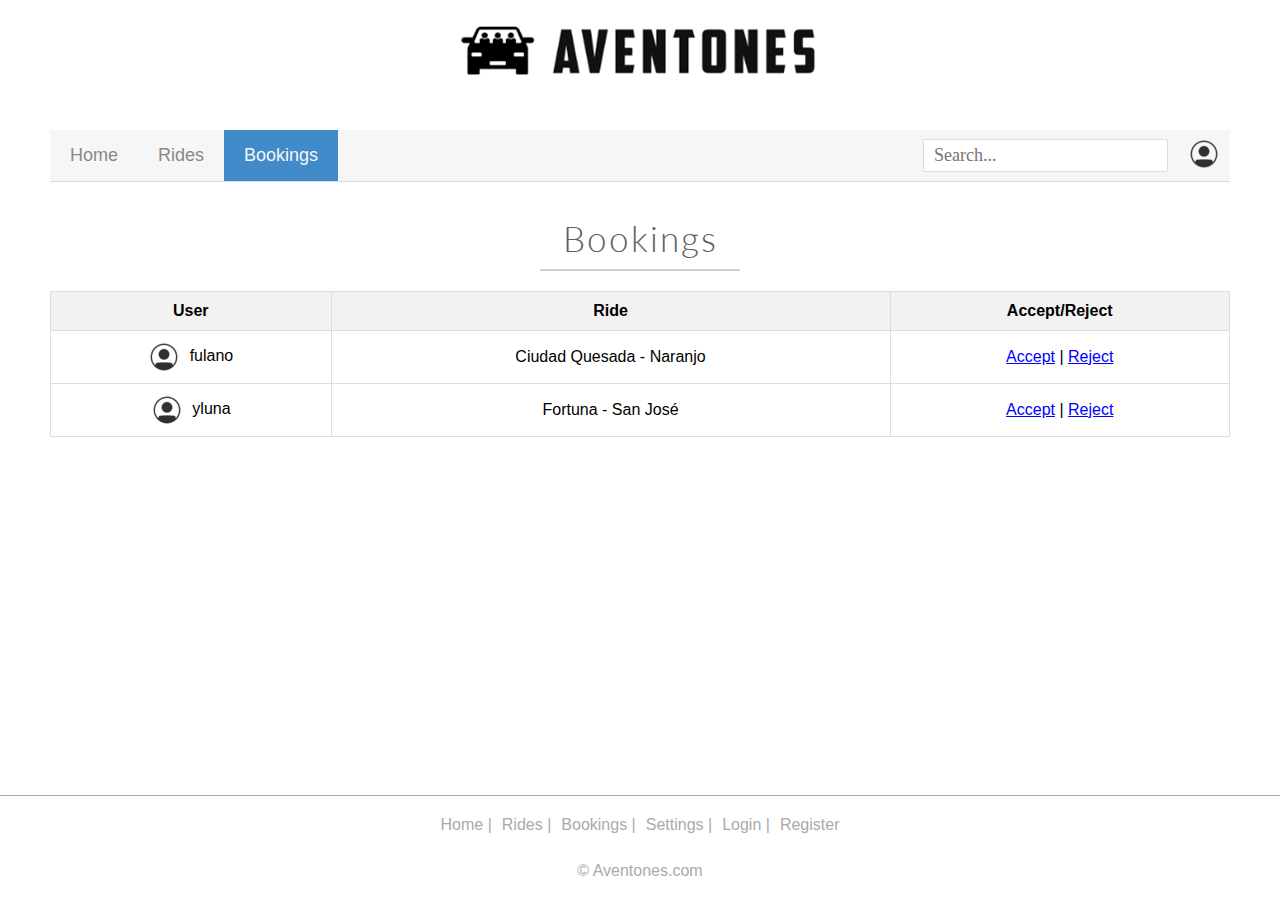
==== TicoRides/Booking/booking.html @ 1f6909ce "Adding the TicoRides project to a new repository" ====
<!DOCTYPE html>
<html lang="en">
  <head>
    <meta charset="UTF-8" />
    <meta name="viewport" content="width=device-width, initial-scale=1.0" />
    <title>Aventones - Booking</title>
    <link rel="stylesheet" href="../styles.css" />
    <link
      href="https://fonts.googleapis.com/css2?family=Lato:ital,wght@0,400;0,700;1,400&display=swap"
      rel="stylesheet" />
  </head>
  <body>
    <!-- Logo section -->
    <div class="logo-container">
      <img src="../Resources/Images/logoAventones.png" alt="Aventones Logo" />
    </div>

    <!-- Navigation bar -->
    <header>
      <nav class="main-nav">
        <ul>
          <li><a href="../Home/home.html">Home</a></li>
          <li><a href="../Rides/myRides.html">Rides</a></li>
          <li><a href="../Booking/booking.html" class="active">Bookings</a></li>
        </ul>
        <div class="right-container">
          <div class="search-container">
            <input type="text" placeholder="Search..." />
          </div>
          <div class="user-menu">
            <button class="user-icon">
              <img src="../Resources/Images/userIcon.png" alt="User Menu" />
            </button>
            <div class="dropdown-content">
              <a href="../index.html">Logout</a>
              <a href="../Home/editProfile.html">Settings</a>
            </div>
          </div>
        </div>
      </nav>
    </header>

    <!-- Main content: Bookings -->
    <main>
      <h1>Bookings</h1>
      <hr />
      <!-- Table of bookings -->
      <table>
        <thead>
          <tr>
            <th>User</th>
            <th>Ride</th>
            <th>Accept/Reject</th>
          </tr>
        </thead>
        <tbody>
          <tr>
            <td class="flex-cell"><img src="../Resources/Images/userIcon.png"
                alt="User" /> fulano</td>
            <td class="flex-cell">Ciudad Quesada - Naranjo</td>
            <td class="flex-cell">
              <a href="#">Accept</a>
              <span>|</span>
              <a href="#">Reject</a>
            </td>
          </tr>
          <tr>
            <td class="flex-cell"><img src="../Resources/Images/userIcon.png"
                alt="User" /> yluna</td>
            <td class="flex-cell">Fortuna - San José</td>
            <td class="flex-cell">
              <a href="#">Accept</a>
              <span>|</span>
              <a href="#">Reject</a>
            </td>
          </tr>
        </tbody>
      </table>
    </main>

    <!-- Footer -->
    <footer>
      <nav>
        <a href="../Home/home.html">Home |</a>
        <a href="../Rides/myRides.html">Rides |</a>
        <a href="../Booking/booking.html">Bookings |</a>
        <a href="../Home/editProfile.html">Settings |</a>
        <a href="../index.html">Login |</a>
        <a href="../Register/register.html">Register</a>
      </nav>
      <br />
      <p>&copy; Aventones.com</p>
    </footer>
  </body>
</html>
---- TicoRides/styles.css ----
:root {
  --primary-color: #428bca;
  --hover-Button-color: #357abd;
  --link-color: #1071F2;
  --secondary-color: #f6f6f6;
  --background-color: #fff;
  --text-color: #000;
  --nav-text-color: #898989;
  --border-color: #ddd;
  --footer-color: #aaa;
  --secundary-text-color: #606060;
  --title-line-color: #cfcfcf;
  --login-border-color: #428ac9;
  --google-login-button-color: #4585f7;
  --registration-input-border-color: #6c6c6c;
  --register-button-hover-color: #959595;
  --header-cell-background-color: #f2f2f2;
}

/* General Styles */
* {
  margin: 0;
  padding: 0;
  box-sizing: border-box;
}

body {
  font-family: Arial, sans-serif;
  background-color: var(--background-color);
  color: var(--text-color);
  display: flex;
  flex-direction: column;
  min-height: 100vh;
  padding: 20px 0;
}

.logo {
  padding-bottom: 20px;
}

.logo img {
  max-width: 370px;
  max-height: 60px;
}

label {
  text-align: left;
  margin-bottom: 3px;
}

input {
  padding: 10px;
  border: 1px solid var(--border-color);
}

select {
  padding: 10px;
  border: 1px solid var(--border-color);
}

a {
  color: var(--link-color);
}

.button-group {
  display: flex;
  flex-direction: row;
  justify-content: space-between;
}

.button-container {
  display: flex;
  flex: 1;
  justify-content: space-evenly;
  gap: 10px;
  align-items: center;
  margin-top: 25px;
  width: 100%;
}

.center-button {
  display: flex;
  flex: 1;
  justify-content: center;
  align-items: center;
  gap: 10px;
  margin-top: 25px;
  width: 100%;
}

main .rides-button-container {
  display: flex;
  justify-content: end;
  width: 100%;
}

.button-container:first-child {
  display: flex;
  justify-content: flex-start;
  width: 100%;
}

.button-container:last-child {
  display: flex;
  justify-content: end;
  width: 100%;
}

button[type="submit"] {
  display: flex;
  align-items: center;
  justify-content: center;
  background-color: var(--primary-color);
  color: var(--secondary-color);
  border: none;
  padding: 10px;
  border-radius: 5px;
  cursor: pointer;
  width: 100px;
}

button[type="submit"]:hover {
  background-color: var(--hover-Button-color);
}

form {
  display: flex;
  flex-direction: column;
  max-width: 800px;
  width: 100%;
  gap: 10px;
}

main {
  display: flex;
  flex-direction: column;
  justify-content: center;
  align-items: center;
  padding: 0px 50px 50px;
  width: 100%;
  margin: auto;
  margin-top: 0px;
}

.my-rides-button {
  display: flex;
  align-items: center;
  justify-content: center;
  background-color: var(--primary-color);
  color: var(--secondary-color);
  border: none;
  padding: 10px;
  border-radius: 1px;
  cursor: pointer;
  width: 100px;
  margin-bottom: 10px;
  max-width: 200px;
  width: 100%;
  max-height: 50px;
  height: 100%;
  -webkit-border-radius: 1px;
  -moz-border-radius: 1px;
  -ms-border-radius: 1px;
  -o-border-radius: 1px;
}

h1 {
  text-align: center;
  font-family: "Lato", serif;
  font-size: 35px;
  font-weight: 300;
  letter-spacing: 2px;
  text-align: center;
  color: var(--secundary-text-color);
}

.bold-span {
  font-weight: bold;
}

hr {
  display: flex;
  align-items: center;
  justify-content: center;
  border: none;
  border-bottom: 2px solid var(--title-line-color);
  width: 200px;
  margin-top: 10px;
  margin-bottom: 20px;
}

table {
  width: 100%;
  border-collapse: collapse;
  margin-bottom: 20px;
}

table th,
table td {
  padding: 10px;
  border: 1px solid var(--border-color);
  text-align: center;
  vertical-align: middle;
}

table th {
  background-color: var(--header-cell-background-color);
}

td img {
  vertical-align: middle;
  margin-right: 5px;
}

.flex-cell {
  justify-content: center;
  align-items: center;
  gap: 10px;
}

.flex-cell a {
  text-decoration: underline;
  color: blue;
}

.flex-cell span {
  margin: 0;
}

footer {
  background-color: var(--background-color);
  padding-top: 20px;
  text-align: center;
  border-top: 1px solid var(--footer-color);
  width: 100%;
}

footer nav {
  display: flex;
  justify-content: center;
  gap: 10px;
}

footer nav a {
  color: var(--footer-color);
  text-decoration: none;
}

footer p {
  color: var(--footer-color);
  margin-top: 10px;
}

legend {
  padding: 0 10px;
}

fieldset {
  border: 1px solid var(--border-color);
  padding: 20px 0px;
  display: flex;
  justify-content: space-around;
  gap: 10px;
  width: 100%;
}

/* Login Styles */
.logo-container {
  display: flex;
  justify-content: center;
}

.login-container {
  border: 3px solid var(--login-border-color);
  max-width: 900px;
  width: 100%;

  height: 100%;
  display: flex;
  flex-direction: column;
  align-items: center;
  margin: auto;
  padding: 20px;
}

.login-box {
  display: flex;
  justify-content: center;
  flex-direction: column;
  background-color: var(--background-color);
  padding: 20px;
  text-align: center;
  max-width: 400px;
  width: 100%;
}

.login-box input {
  border-radius: 5px;
  -webkit-border-radius: 5px;
  -moz-border-radius: 5px;
  -ms-border-radius: 5px;
  -o-border-radius: 5px;
}

.login-box p:first-child {
  font-weight: bold;
}

.login-box button {
  margin-bottom: 30px;
}

.google-login {
  display: flex;
  align-items: center;
  justify-content: center;
  background-color: var(--background-color);
  border: 1px solid var(--border-color);
  box-shadow: 0 0 10px rgba(0, 0, 0, 0.1);
  padding: 10px;
  border-radius: 20px;
  cursor: pointer;
  margin-bottom: 10px;
  gap: 10px;
  -webkit-border-radius: 20px;
  -moz-border-radius: 20px;
  -ms-border-radius: 20px;
  -o-border-radius: 20px;
}

.google-login img {
  max-width: 20px;
}

.google-login span {
  color: var(--google-login-button-color);
  font-weight: bold;
  font-size: 1em;
}

.form-group {
  display: flex;
  flex-direction: column;
  margin-bottom: 10px;
}

.register {
  text-align: left;
  padding-right: 10px;
}

.register a {
  padding-left: 5px;
}

/* Register Styles */
.registration-container {
  display: flex;
  flex-direction: column;
  justify-content: center;
  align-items: center;
  flex: 1;
}

.registration-box {
  background-color: var(--background-color);
  text-align: center;
  max-width: 800px;
  width: 100%;
}

.registration-box select,
input {
  border: 1px solid var(--registration-input-border-color);
  color: var(--secundary-text-color);
  font-family: "Source Sans Pro", serif;
  font-size: 18px;
  font-style: normal;
  font-weight: 300;
  text-align: left;
}

.input-group {
  display: flex;
  align-items: center;
  justify-content: space-between;
  max-height: 60px;
  height: 100%;
  gap: 15px;
}

fieldset .input-group {
  display: flex;
  align-items: center;
  justify-content: space-evenly;
}

fieldset .input-group input {
  border: none;
  width: 100px;
}

.input-item {
  display: flex;
  flex-direction: column;
  flex: 1;
}

#timeAdd, #timeEdit, #timeSee {
  height: 44px;
}

#timeSee, #seatsSee, #feeSee {
  border: var(--background-color);
}

.register-button {
  background-color: var(--secundary-text-color);
  color: var(--secondary-color);
  border: none;
  padding: 10px;
  border-radius: 2px;
  max-width: 180px;
  width: 100%;
  margin-bottom: 60px;
  cursor: pointer;
  -webkit-border-radius: 2px;
  -moz-border-radius: 2px;
  -ms-border-radius: 2px;
  -o-border-radius: 2px;
}

.register-button:hover {
  background-color: var(--register-button-hover-color);
}

.save-button {
  background-color: var(--primary-color);
  color: var(--secondary-color);
  border: none;
  padding: 10px;
  border-radius: 2px;
  max-width: 150px;
  width: 100%;
  cursor: pointer;
  font-family: "Source Sans Pro", serif;
  font-size: 18px;
  font-style: normal;
  font-weight: 300;
  letter-spacing: 1px;
  text-align: center;
  -webkit-border-radius: 2px;
  -moz-border-radius: 2px;
  -ms-border-radius: 2px;
  -o-border-radius: 2px;
}

.save-button:hover {
  background-color: var(--hover-Button-color);
}

.link-group {
  display: flex;
  justify-content: center;
  max-width: 600;
  max-height: 40;
  width: 100%;
  height: 100%;
  gap: 15px;
}

.register-links {
  margin-top: 10px;
  display: flex;
  justify-content: space-evenly;
}

.register-links a {
  color: var(--primary-color);
  text-decoration: none;
  padding-left: 10px;
  padding-right: 10px;
}

/* Home Styles */
header {
  width: 100%;
  height: auto;
  padding: 50px 50px 35px;
}

.main-nav {
  display: flex;
  justify-content: space-between;
  align-items: center;
  background-color: var(--secondary-color);
  border-bottom: 1px solid var(--border-color);
}

.main-nav ul {
  list-style: none;
  display: flex;
  padding: 0;
  margin: 0;
}

.main-nav li {
  max-width: 146px;
  width: 100%;
  max-height: 53px;
  height: 100%;
}

.main-nav a {
  text-decoration: none;
  color: var(--nav-text-color);
  font-family: Arial, Helvetica, sans-serif;
  font-size: 18px;
  padding: 15px 20px;
  display: block;
}

.main-nav a.active {
  background-color: var(--primary-color);
  color: var(--secondary-color);
}

.main-nav .right-container {
  display: flex;
  align-items: center;
  gap: 20px;
}

.main-nav .search-container input {
  padding: 5px 10px;
  border: 1px solid var(--border-color);
  border-radius: 2px;
}

.main-nav .user-menu {
  position: relative;
}

.main-nav .user-icon {
  background: none;
  border: none;
  cursor: pointer;
  margin-right: 10px;
}

.main-nav .user-icon img {
  width: 32px;
  height: 32px;
  border-radius: 50%;
}

.main-nav .dropdown-content {
  display: none;
  position: absolute;
  right: 0;
  background-color: var(--secondary-color);
  box-shadow: 0px 8px 16px 0px rgba(0, 0, 0, 0.2);
  z-index: 1;
}

.main-nav .user-menu:hover .dropdown-content {
  display: block;
}

.main-nav .dropdown-content a {
  color: var(--text-color);
  padding: 12px 16px;
  text-decoration: none;
  display: block;
}

.main-nav .dropdown-content a:hover {
  background-color: var(--border-color);
}

.right-container {
  display: flex;
  justify-content: space-between;
  gap: 50px;
}

.search-container {
  margin: auto;
}

.search-container input {
  padding: 5px;
  border: 1px solid var(--border-color);
  border-radius: 5px;
}

.search-container button {
  background-color: var(--primary-color);
  border: none;
  padding: 5px 10px;
  margin-left: 5px;
  cursor: pointer;
}

.user-menu {
  position: relative;
  display: inline-block;
}

.user-icon {
  background-color: transparent;
  border: none;
  cursor: pointer;
}

.user-icon img {
  border-radius: 50%;
}

.dropdown-content {
  display: none;
  position: absolute;
  right: 0;
  background-color: var(--secondary-color);
  box-shadow: 0 8px 16px rgba(0, 0, 0, 0.1);
  z-index: 1;
}

.user-menu:hover .dropdown-content {
  display: block;
}

.dropdown-content a {
  color: var(--text-color);
  padding: 12px 16px;
  text-decoration: none;
  display: block;
}

.dropdown-content a:hover {
  background-color: var(--background-color);
}

.search-rides-container {
  border: 1px solid var(--text-color);
  display: flex;
  flex-direction: column;
  gap: 20px;
  margin-bottom: 20px;
  width: 100%;
  padding: 20px;
}

.ride-search {
  display: flex;
  align-items: center;
  justify-content: space-between;
}

.from-container {
  display: flex;
  align-items: center;
  gap: 10px;
  margin-left: 60px;
  width: -webkit-fill-available;
}

.to-container {
  display: flex;
  align-items: center;
  gap: 10px;
  width: -webkit-fill-available;
  justify-content: flex-end;
}

.ride-search label {
  margin-right: 5px;
}

.ride-search select {
  padding: 5px;
  border: 1px solid var(--text-color);
  border-radius: 5px;
  max-width: 155px;
  width: 100%;
  height: 32px;
  -webkit-border-radius: 5px;
  -moz-border-radius: 5px;
  -ms-border-radius: 5px;
  -o-border-radius: 5px;
}

.ride-search button {
  background-color: var(--primary-color);
  color: var(--secondary-color);
  border: 1px solid var(--text-color);
  border-radius: 5px;
  padding: 5px 10px;
  cursor: pointer;
  max-width: 120px;
  width: 100%;
  height: 32px;
  -webkit-border-radius: 5px;
  -moz-border-radius: 5px;
  -ms-border-radius: 5px;
  -o-border-radius: 5px;
}

.days-select-container {
  margin: 20px 0px;
}

.days-select {
  display: flex;
  flex-wrap: wrap;
  justify-content: space-around;
  gap: 10px;
  margin-bottom: 10px;
}

.days-select label {
  display: flex;
  align-items: center;
}

.days-select input[type="checkbox"] {
  margin-right: 3px;
  border: 1px solid var(--text-color);
  border-radius: 50%;
  -webkit-border-radius: 50%;
  -moz-border-radius: 50%;
  -ms-border-radius: 50%;
  -o-border-radius: 50%;
}

.paragraph-container {
  display: flex;
  justify-content: flex-start;
  width: 100%;
}

#map {
  width: 100%;
  height: 400px;
  background-color: var(--border-color);
}

.ride-data-container {
  display: flex;
  flex-direction: column;
  gap: 10px;
  margin-bottom: 10px;
}

.profile {
  display: flex;
  flex-direction: column;
  align-items: center;
  gap: 10px;
  margin-bottom: 20px;
}

.profile img {
  border-radius: 50%;
  width: 100px;
  height: 100px;
}

.profile span {
  font-size: 0.9em;
  font-weight: bold;
}

.route-container {
  display: flex;
  justify-content: space-evenly;
  margin-bottom: 20px;
}

.route-container p {
  margin: 5px 0;
  font-family: "Source Sans Pro", sans-serif;
  font-size: 16px;
  font-weight: 600;
}

.route-container span {
  color: var(--secundary-text-color);
  font-weight: normal;
  font-size: 16px;
  margin-left: 10px;
}

@media (max-width: 768px) {
  .flex-cell {
    flex-direction: column;
    align-items: center;
  }

  table {
    font-size: 0.9em;
  }

  table th,
  table td {
    padding: 5px;
  }
}
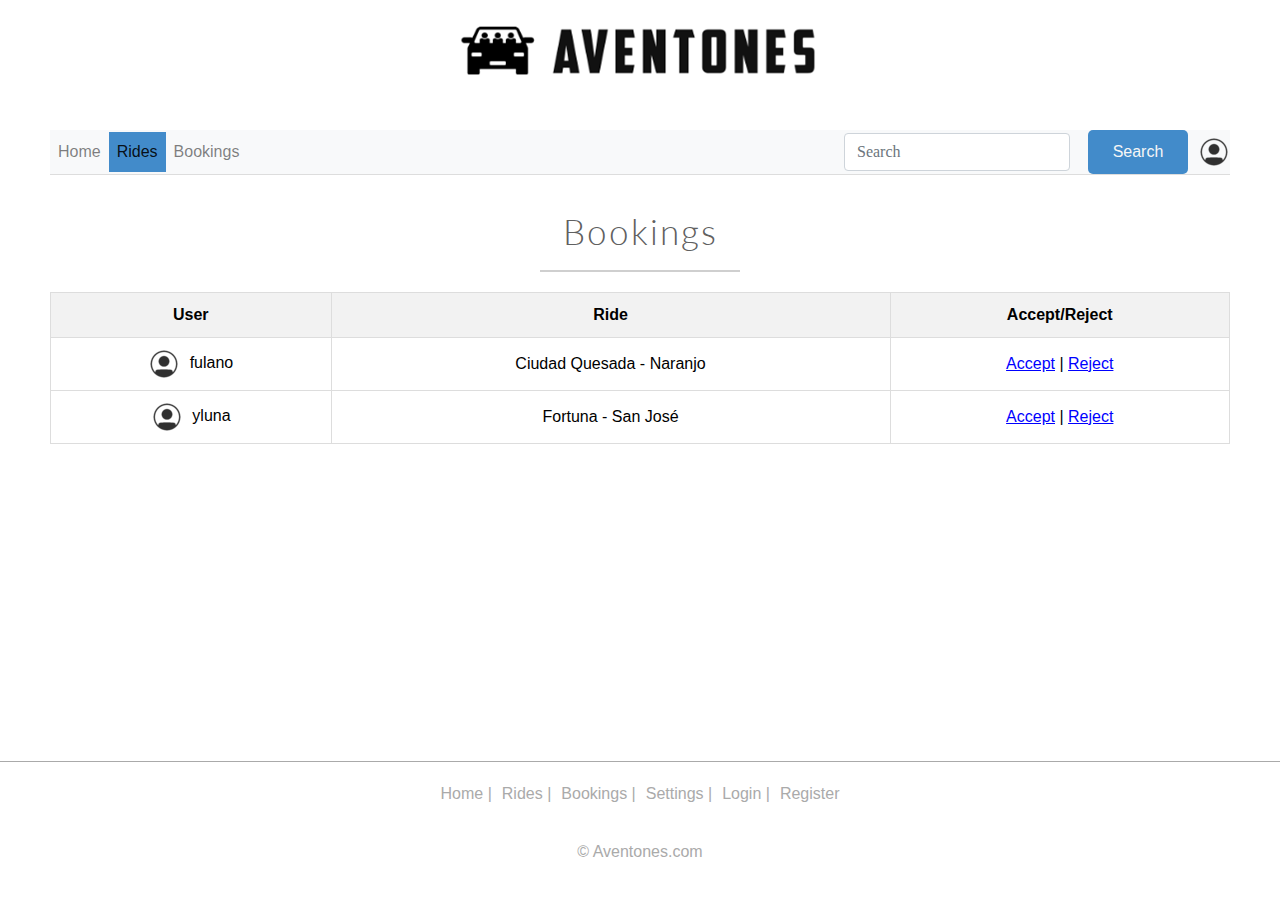
==== commit 89ba3e3a: "Adding responsive navigation bar for mobile devices" ====
--- a/TicoRides/Booking/booking.html
+++ b/TicoRides/Booking/booking.html
@@ -4,10 +4,16 @@
     <meta charset="UTF-8" />
     <meta name="viewport" content="width=device-width, initial-scale=1.0" />
     <title>Aventones - Booking</title>
-    <link rel="stylesheet" href="../styles.css" />
+    <link
+      href="https://stackpath.bootstrapcdn.com/bootstrap/4.5.2/css/bootstrap.min.css"
+      rel="stylesheet"
+    />
+    <link rel="stylesheet" href="../Resources/Styles/styles.css" />
+    <link rel="stylesheet" href="../Resources/Styles/mobileDesign.css" />
     <link
       href="https://fonts.googleapis.com/css2?family=Lato:ital,wght@0,400;0,700;1,400&display=swap"
-      rel="stylesheet" />
+      rel="stylesheet"
+    />
   </head>
   <body>
     <!-- Logo section -->
@@ -17,24 +23,55 @@
 
     <!-- Navigation bar -->
     <header>
-      <nav class="main-nav">
-        <ul>
-          <li><a href="../Home/home.html">Home</a></li>
-          <li><a href="../Rides/myRides.html">Rides</a></li>
-          <li><a href="../Booking/booking.html" class="active">Bookings</a></li>
-        </ul>
-        <div class="right-container">
-          <div class="search-container">
-            <input type="text" placeholder="Search..." />
-          </div>
-          <div class="user-menu">
-            <button class="user-icon">
-              <img src="../Resources/Images/userIcon.png" alt="User Menu" />
-            </button>
-            <div class="dropdown-content">
-              <a href="../index.html">Logout</a>
-              <a href="../Home/editProfile.html">Settings</a>
-            </div>
+      <nav class="navbar navbar-expand-lg navbar-light bg-light">
+        <button
+          class="navbar-toggler"
+          type="button"
+          data-toggle="collapse"
+          data-target="#navbarSupportedContent"
+          aria-controls="navbarSupportedContent"
+          aria-expanded="false"
+          aria-label="Toggle navigation"
+        >
+          <span class="navbar-toggler-icon"></span>
+        </button>
+
+        <div class="collapse navbar-collapse" id="navbarSupportedContent">
+          <ul class="navbar-nav mr-auto">
+            <li class="nav-item">
+              <a class="nav-link" href="../Home/home.html">Home</a>
+            </li>
+            <li class="nav-item active">
+              <a class="nav-link" href="../Rides/myRides.html">Rides</a>
+            </li>
+            <li class="nav-item">
+              <a class="nav-link" href="../Booking/booking.html">Bookings</a>
+            </li>
+          </ul>
+          <div class="right-container">
+            <form class="form-inline my-2 my-lg-0">
+              <input
+                class="form-control mr-sm-2"
+                type="search"
+                placeholder="Search"
+                aria-label="Search"
+              />
+              <button
+                class="btn btn-outline-success my-2 my-sm-0"
+                type="submit"
+              >
+                Search
+              </button>
+              <div class="user-menu">
+                <button class="user-icon">
+                  <img src="../Resources/Images/userIcon.png" alt="User Menu" />
+                </button>
+                <div class="dropdown-content">
+                  <a href="../index.html">Logout</a>
+                  <a href="../Home/editProfile.html">Settings</a>
+                </div>
+              </div>
+            </form>
           </div>
         </div>
       </nav>
@@ -55,8 +92,9 @@
         </thead>
         <tbody>
           <tr>
-            <td class="flex-cell"><img src="../Resources/Images/userIcon.png"
-                alt="User" /> fulano</td>
+            <td class="flex-cell">
+              <img src="../Resources/Images/userIcon.png" alt="User" /> fulano
+            </td>
             <td class="flex-cell">Ciudad Quesada - Naranjo</td>
             <td class="flex-cell">
               <a href="#">Accept</a>
@@ -65,8 +103,9 @@
             </td>
           </tr>
           <tr>
-            <td class="flex-cell"><img src="../Resources/Images/userIcon.png"
-                alt="User" /> yluna</td>
+            <td class="flex-cell">
+              <img src="../Resources/Images/userIcon.png" alt="User" /> yluna
+            </td>
             <td class="flex-cell">Fortuna - San José</td>
             <td class="flex-cell">
               <a href="#">Accept</a>
@@ -91,5 +130,9 @@
       <br />
       <p>&copy; Aventones.com</p>
     </footer>
+    <!-- Bootstrap JS and dependencies -->
+    <script src="https://code.jquery.com/jquery-3.5.1.slim.min.js"></script>
+    <script src="https://cdn.jsdelivr.net/npm/@popperjs/core@2.5.2/dist/umd/popper.min.js"></script>
+    <script src="https://stackpath.bootstrapcdn.com/bootstrap/4.5.2/js/bootstrap.min.js"></script>
   </body>
 </html>
--- a/TicoRides/Resources/Styles/styles.css
+++ b/TicoRides/Resources/Styles/styles.css
@@ -0,0 +1,794 @@
+:root {
+  --primary-color: #428bca;
+  --hover-Button-color: #357abd;
+  --link-color: #1071f2;
+  --secondary-color: #f6f6f6;
+  --background-color: #fff;
+  --text-color: #000;
+  --nav-text-color: #898989;
+  --border-color: #ddd;
+  --footer-color: #aaa;
+  --secundary-text-color: #606060;
+  --title-line-color: #cfcfcf;
+  --login-border-color: #428ac9;
+  --google-login-button-color: #4585f7;
+  --registration-input-border-color: #6c6c6c;
+  --register-button-hover-color: #959595;
+  --header-cell-background-color: #f2f2f2;
+}
+
+/* General Styles */
+* {
+  margin: 0;
+  padding: 0;
+  box-sizing: border-box;
+}
+
+body {
+  font-family: Arial, sans-serif;
+  background-color: var(--background-color);
+  color: var(--text-color);
+  display: flex;
+  flex-direction: column;
+  min-height: 100vh;
+  padding: 20px 0;
+}
+
+.logo {
+  padding-bottom: 20px;
+}
+
+.logo img {
+  max-width: 370px;
+  max-height: 60px;
+}
+
+label {
+  text-align: left;
+  margin-bottom: 3px;
+}
+
+input {
+  padding: 10px;
+  border: 1px solid var(--border-color);
+}
+
+select {
+  padding: 10px;
+  border: 1px solid var(--border-color);
+}
+
+a {
+  color: var(--link-color);
+}
+
+.button-group {
+  display: flex;
+  flex-direction: row;
+  justify-content: space-between;
+}
+
+.button-container {
+  display: flex;
+  flex: 1;
+  justify-content: space-evenly;
+  gap: 10px;
+  align-items: center;
+  margin-top: 25px;
+  width: 100%;
+}
+
+.center-button {
+  display: flex;
+  flex: 1;
+  justify-content: center;
+  align-items: center;
+  gap: 10px;
+  margin-top: 25px;
+  width: 100%;
+}
+
+main .rides-button-container {
+  display: flex;
+  justify-content: end;
+  width: 100%;
+}
+
+.button-container:first-child {
+  display: flex;
+  justify-content: flex-start;
+  width: 100%;
+}
+
+.button-container:last-child {
+  display: flex;
+  justify-content: end;
+  width: 100%;
+}
+
+button[type="submit"] {
+  display: flex;
+  align-items: center;
+  justify-content: center;
+  background-color: var(--primary-color);
+  color: var(--secondary-color);
+  border: none;
+  padding: 10px;
+  border-radius: 5px;
+  cursor: pointer;
+  width: 100px;
+}
+
+button[type="submit"]:hover {
+  background-color: var(--hover-Button-color);
+}
+
+form {
+  display: flex;
+  flex-direction: column;
+  max-width: 800px;
+  width: 100%;
+  gap: 10px;
+}
+
+main {
+  display: flex;
+  flex-direction: column;
+  justify-content: center;
+  align-items: center;
+  padding: 0px 50px 50px;
+  width: 100%;
+  margin: auto;
+  margin-top: 0px;
+}
+
+.my-rides-button {
+  display: flex;
+  align-items: center;
+  justify-content: center;
+  background-color: var(--primary-color);
+  color: var(--secondary-color);
+  border: none;
+  padding: 10px;
+  border-radius: 1px;
+  cursor: pointer;
+  width: 100px;
+  margin-bottom: 10px;
+  max-width: 200px;
+  width: 100%;
+  max-height: 50px;
+  height: 100%;
+  -webkit-border-radius: 1px;
+  -moz-border-radius: 1px;
+  -ms-border-radius: 1px;
+  -o-border-radius: 1px;
+}
+
+h1 {
+  text-align: center;
+  font-family: "Lato", serif;
+  font-size: 35px;
+  font-weight: 300;
+  letter-spacing: 2px;
+  text-align: center;
+  color: var(--secundary-text-color);
+}
+
+.bold-span {
+  font-weight: bold;
+}
+
+hr {
+  display: flex;
+  align-items: center;
+  justify-content: center;
+  border: none;
+  border-bottom: 2px solid var(--title-line-color);
+  width: 200px;
+  margin-top: 10px;
+  margin-bottom: 20px;
+}
+
+table {
+  width: 100%;
+  border-collapse: collapse;
+  margin-bottom: 20px;
+}
+
+table th,
+table td {
+  padding: 10px;
+  border: 1px solid var(--border-color);
+  text-align: center;
+  vertical-align: middle;
+}
+
+table th {
+  background-color: var(--header-cell-background-color);
+}
+
+td img {
+  vertical-align: middle;
+  margin-right: 5px;
+}
+
+.flex-cell {
+  justify-content: center;
+  align-items: center;
+  gap: 10px;
+}
+
+.flex-cell a {
+  text-decoration: underline;
+  color: blue;
+}
+
+.flex-cell span {
+  margin: 0;
+}
+
+footer {
+  background-color: var(--background-color);
+  padding-top: 20px;
+  text-align: center;
+  border-top: 1px solid var(--footer-color);
+  width: 100%;
+}
+
+footer nav {
+  display: flex;
+  justify-content: center;
+  gap: 10px;
+}
+
+footer nav a {
+  color: var(--footer-color);
+  text-decoration: none;
+}
+
+footer p {
+  color: var(--footer-color);
+  margin-top: 10px;
+}
+
+legend {
+  padding: 0 10px;
+}
+
+fieldset {
+  border: 1px solid var(--border-color);
+  padding: 20px 0px;
+  display: flex;
+  justify-content: space-around;
+  gap: 10px;
+  width: 100%;
+}
+
+/* Login Styles */
+.logo-container {
+  display: flex;
+  justify-content: center;
+}
+
+.login-container {
+  border: 3px solid var(--login-border-color);
+  max-width: 900px;
+  width: 100%;
+
+  height: 100%;
+  display: flex;
+  flex-direction: column;
+  align-items: center;
+  margin: auto;
+  padding: 20px;
+}
+
+.login-box {
+  display: flex;
+  justify-content: center;
+  flex-direction: column;
+  background-color: var(--background-color);
+  padding: 20px;
+  text-align: center;
+  max-width: 400px;
+  width: 100%;
+}
+
+.login-box input {
+  border-radius: 5px;
+  -webkit-border-radius: 5px;
+  -moz-border-radius: 5px;
+  -ms-border-radius: 5px;
+  -o-border-radius: 5px;
+}
+
+.login-box p:first-child {
+  font-weight: bold;
+}
+
+.login-box button {
+  margin-bottom: 30px;
+}
+
+.google-login {
+  display: flex;
+  align-items: center;
+  justify-content: center;
+  background-color: var(--background-color);
+  border: 1px solid var(--border-color);
+  box-shadow: 0 0 10px rgba(0, 0, 0, 0.1);
+  padding: 10px;
+  border-radius: 20px;
+  cursor: pointer;
+  margin-bottom: 10px;
+  gap: 10px;
+  -webkit-border-radius: 20px;
+  -moz-border-radius: 20px;
+  -ms-border-radius: 20px;
+  -o-border-radius: 20px;
+}
+
+.google-login img {
+  max-width: 20px;
+}
+
+.google-login span {
+  color: var(--google-login-button-color);
+  font-weight: bold;
+  font-size: 1em;
+}
+
+.form-group {
+  display: flex;
+  flex-direction: column;
+  margin-bottom: 10px;
+}
+
+.register {
+  text-align: left;
+  padding-right: 10px;
+}
+
+.register a {
+  padding-left: 5px;
+}
+
+/* Register Styles */
+.registration-container {
+  display: flex;
+  flex-direction: column;
+  justify-content: center;
+  align-items: center;
+  flex: 1;
+}
+
+.registration-box {
+  background-color: var(--background-color);
+  text-align: center;
+  max-width: 800px;
+  width: 100%;
+}
+
+.registration-box select,
+input {
+  border: 1px solid var(--registration-input-border-color);
+  color: var(--secundary-text-color);
+  font-family: "Source Sans Pro", serif;
+  font-size: 18px;
+  font-style: normal;
+  font-weight: 300;
+  text-align: left;
+}
+
+.input-group {
+  display: flex;
+  align-items: center;
+  justify-content: space-between;
+  max-height: 60px;
+  height: 100%;
+  gap: 15px;
+}
+
+fieldset .input-group {
+  display: flex;
+  align-items: center;
+  justify-content: space-evenly;
+}
+
+fieldset .input-group input {
+  border: none;
+  width: 100px;
+}
+
+.input-item {
+  display: flex;
+  flex-direction: column;
+  flex: 1;
+}
+
+#timeAdd,
+#timeEdit,
+#timeSee {
+  height: 44px;
+}
+
+#timeSee,
+#seatsSee,
+#feeSee {
+  border: var(--background-color);
+}
+
+.register-button {
+  background-color: var(--secundary-text-color);
+  color: var(--secondary-color);
+  border: none;
+  padding: 10px;
+  border-radius: 2px;
+  max-width: 180px;
+  width: 100%;
+  margin-bottom: 60px;
+  cursor: pointer;
+  -webkit-border-radius: 2px;
+  -moz-border-radius: 2px;
+  -ms-border-radius: 2px;
+  -o-border-radius: 2px;
+}
+
+.register-button:hover {
+  background-color: var(--register-button-hover-color);
+}
+
+.save-button {
+  background-color: var(--primary-color);
+  color: var(--secondary-color);
+  border: none;
+  padding: 10px;
+  border-radius: 2px;
+  max-width: 150px;
+  width: 100%;
+  cursor: pointer;
+  font-family: "Source Sans Pro", serif;
+  font-size: 18px;
+  font-style: normal;
+  font-weight: 300;
+  letter-spacing: 1px;
+  text-align: center;
+  -webkit-border-radius: 2px;
+  -moz-border-radius: 2px;
+  -ms-border-radius: 2px;
+  -o-border-radius: 2px;
+}
+
+.save-button:hover {
+  background-color: var(--hover-Button-color);
+}
+
+.link-group {
+  display: flex;
+  justify-content: center;
+  max-width: 600;
+  max-height: 40;
+  width: 100%;
+  height: 100%;
+  gap: 15px;
+}
+
+.register-links {
+  margin-top: 10px;
+  display: flex;
+  justify-content: space-evenly;
+}
+
+.register-links a {
+  color: var(--primary-color);
+  text-decoration: none;
+  padding-left: 10px;
+  padding-right: 10px;
+}
+
+select.form-control {
+  height: calc(2.25rem + 2px); /* Adjusts to match the default input height */
+}
+
+/* Home Styles */
+header {
+  width: 100%;
+  height: auto;
+  padding: 50px 50px 35px;
+}
+
+.navbar.navbar-expand-lg.navbar-light.bg-light {
+  padding: 0px;
+  background-color: var(--secondary-color);
+  border-bottom: 1px solid var(--border-color);
+}
+
+.main-nav ul {
+  list-style: none;
+  display: flex;
+  padding: 0;
+  margin: 0;
+}
+
+.main-nav li {
+  max-width: 146px;
+  width: 100%;
+  max-height: 53px;
+  height: 100%;
+}
+
+.main-nav a {
+  text-decoration: none;
+  color: var(--nav-text-color);
+  font-family: Arial, Helvetica, sans-serif;
+  font-size: 18px;
+  padding: 15px 20px;
+  display: block;
+}
+
+.nav-item.active {
+  background-color: var(--primary-color);
+  color: var(--secondary-color);
+}
+
+.main-nav .right-container {
+  display: flex;
+  align-items: center;
+  gap: 20px;
+}
+
+.main-nav .search-container input {
+  padding: 5px 10px;
+  border: 1px solid var(--border-color);
+  border-radius: 2px;
+}
+
+.main-nav .user-menu {
+  position: relative;
+}
+
+.main-nav .user-icon {
+  background: none;
+  border: none;
+  cursor: pointer;
+  margin-right: 10px;
+}
+
+.main-nav .user-icon img {
+  width: 32px;
+  height: 32px;
+  border-radius: 50%;
+}
+
+.main-nav .dropdown-content {
+  display: none;
+  position: absolute;
+  right: 0;
+  background-color: var(--secondary-color);
+  box-shadow: 0px 8px 16px 0px rgba(0, 0, 0, 0.2);
+  z-index: 1;
+}
+
+.main-nav .user-menu:hover .dropdown-content {
+  display: block;
+}
+
+.main-nav .dropdown-content a {
+  color: var(--text-color);
+  padding: 12px 16px;
+  text-decoration: none;
+  display: block;
+}
+
+.main-nav .dropdown-content a:hover {
+  background-color: var(--border-color);
+}
+
+.right-container {
+  display: flex;
+  justify-content: space-between;
+  gap: 50px;
+}
+
+.search-container input {
+  padding: 5px;
+  border: 1px solid var(--border-color);
+  border-radius: 5px;
+}
+
+.search-container button {
+  background-color: var(--primary-color);
+  border: none;
+  padding: 5px 10px;
+  margin-left: 5px;
+  cursor: pointer;
+}
+
+.user-menu {
+  position: relative;
+  display: inline-block;
+}
+
+.user-icon {
+  background-color: transparent;
+  border: none;
+  cursor: pointer;
+}
+
+.user-icon img {
+  border-radius: 50%;
+}
+
+.dropdown-content {
+  display: none;
+  position: absolute;
+  right: 0;
+  background-color: var(--secondary-color);
+  box-shadow: 0 8px 16px rgba(0, 0, 0, 0.1);
+  z-index: 1;
+}
+
+.user-menu:hover .dropdown-content {
+  display: block;
+}
+
+.dropdown-content a {
+  color: var(--text-color);
+  padding: 12px 16px;
+  text-decoration: none;
+  display: block;
+}
+
+.dropdown-content a:hover {
+  background-color: var(--background-color);
+}
+
+.search-rides-container {
+  border: 1px solid var(--text-color);
+  display: flex;
+  flex-direction: column;
+  gap: 20px;
+  margin-bottom: 20px;
+  width: 100%;
+  padding: 20px;
+}
+
+.ride-search {
+  display: flex;
+  align-items: center;
+  justify-content: space-between;
+}
+
+.from-container {
+  display: flex;
+  align-items: center;
+  gap: 10px;
+  margin-left: 60px;
+  width: -webkit-fill-available;
+}
+
+.to-container {
+  display: flex;
+  align-items: center;
+  gap: 10px;
+  width: -webkit-fill-available;
+  justify-content: flex-end;
+}
+
+.ride-search label {
+  margin-right: 5px;
+}
+
+.ride-search select {
+  padding: 5px;
+  border: 1px solid var(--text-color);
+  border-radius: 5px;
+  max-width: 155px;
+  width: 100%;
+  height: 32px;
+  -webkit-border-radius: 5px;
+  -moz-border-radius: 5px;
+  -ms-border-radius: 5px;
+  -o-border-radius: 5px;
+}
+
+.ride-search button {
+  background-color: var(--primary-color);
+  color: var(--secondary-color);
+  border: 1px solid var(--text-color);
+  border-radius: 5px;
+  padding: 5px 10px;
+  cursor: pointer;
+  max-width: 120px;
+  width: 100%;
+  height: 32px;
+  -webkit-border-radius: 5px;
+  -moz-border-radius: 5px;
+  -ms-border-radius: 5px;
+  -o-border-radius: 5px;
+}
+
+.days-select-container {
+  margin: 20px 0px;
+}
+
+.days-select {
+  display: flex;
+  flex-wrap: wrap;
+  justify-content: space-around;
+  gap: 10px;
+  margin-bottom: 10px;
+}
+
+.days-select label {
+  display: flex;
+  align-items: center;
+}
+
+.days-select input[type="checkbox"] {
+  margin-right: 3px;
+  border: 1px solid var(--text-color);
+  border-radius: 50%;
+  -webkit-border-radius: 50%;
+  -moz-border-radius: 50%;
+  -ms-border-radius: 50%;
+  -o-border-radius: 50%;
+}
+
+.paragraph-container {
+  display: flex;
+  justify-content: flex-start;
+  width: 100%;
+}
+
+#map {
+  width: 100%;
+  height: 400px;
+  background-color: var(--border-color);
+}
+
+.ride-data-container {
+  display: flex;
+  flex-direction: column;
+  gap: 10px;
+  margin-bottom: 10px;
+}
+
+.profile {
+  display: flex;
+  flex-direction: column;
+  align-items: center;
+  gap: 10px;
+  margin-bottom: 20px;
+}
+
+.profile img {
+  border-radius: 50%;
+  width: 100px;
+  height: 100px;
+}
+
+.profile span {
+  font-size: 0.9em;
+  font-weight: bold;
+}
+
+.route-container {
+  display: flex;
+  justify-content: space-evenly;
+  margin-bottom: 20px;
+}
+
+.route-container p {
+  margin: 5px 0;
+  font-family: "Source Sans Pro", sans-serif;
+  font-size: 16px;
+  font-weight: 600;
+}
+
+.route-container span {
+  color: var(--secundary-text-color);
+  font-weight: normal;
+  font-size: 16px;
+  margin-left: 10px;
+}
--- a/TicoRides/Resources/Styles/mobileDesign.css
+++ b/TicoRides/Resources/Styles/mobileDesign.css
@@ -0,0 +1,101 @@
+.table-responsive {
+    display: block;
+}
+
+.table-row {
+    display: flex;
+    flex-direction: column;
+    margin-bottom: 1em;
+    border: 1px solid #ccc;
+    padding: 10px;
+}
+
+.table-cell {
+    margin-bottom: 0.5em;
+}
+
+.table-cell[data-title]:before {
+    content: attr(data-title) ": ";
+    font-weight: bold;
+}
+
+.search-rides-mobile {
+    display: none;
+    gap: 20px;
+    border: 1px solid var(--text-color);
+}
+
+.card-title {
+    font-weight: bold;
+}
+
+#mobile-rides-container {
+    display: none;
+}
+
+@media (max-width: 768px) {
+    main {
+        padding: 0px;
+    }
+
+    header {
+        width: 100%;
+        height: auto;
+        padding: 15px 15px 15px;
+      }
+
+    .flex-cell {
+        flex-direction: column;
+        align-items: center;
+    }
+
+    table {
+        font-size: 0.9em;
+    }
+
+    table th,
+    table td {
+        padding: 5px;
+    }
+
+    .search-rides-container {
+        display: none;
+    }
+
+    .search-rides-mobile {
+        display: flex;
+        flex-direction: column;
+    }
+
+    .ride-search {
+        flex-direction: column;
+        gap: 10px;
+    }
+
+    .from-container {
+        justify-content: center;
+        margin-left: 0px;
+    }
+
+    .to-container {
+        justify-content: center;
+    }
+
+    .ride-search {
+        display: flex;
+        align-items: center;
+        justify-content: space-between;
+    }
+
+    #rides-container {
+        display: none;
+    }
+
+    #mobile-rides-container {
+        display: block;
+    }
+
+    footer {
+        margin-top: 20px;
+    }
+}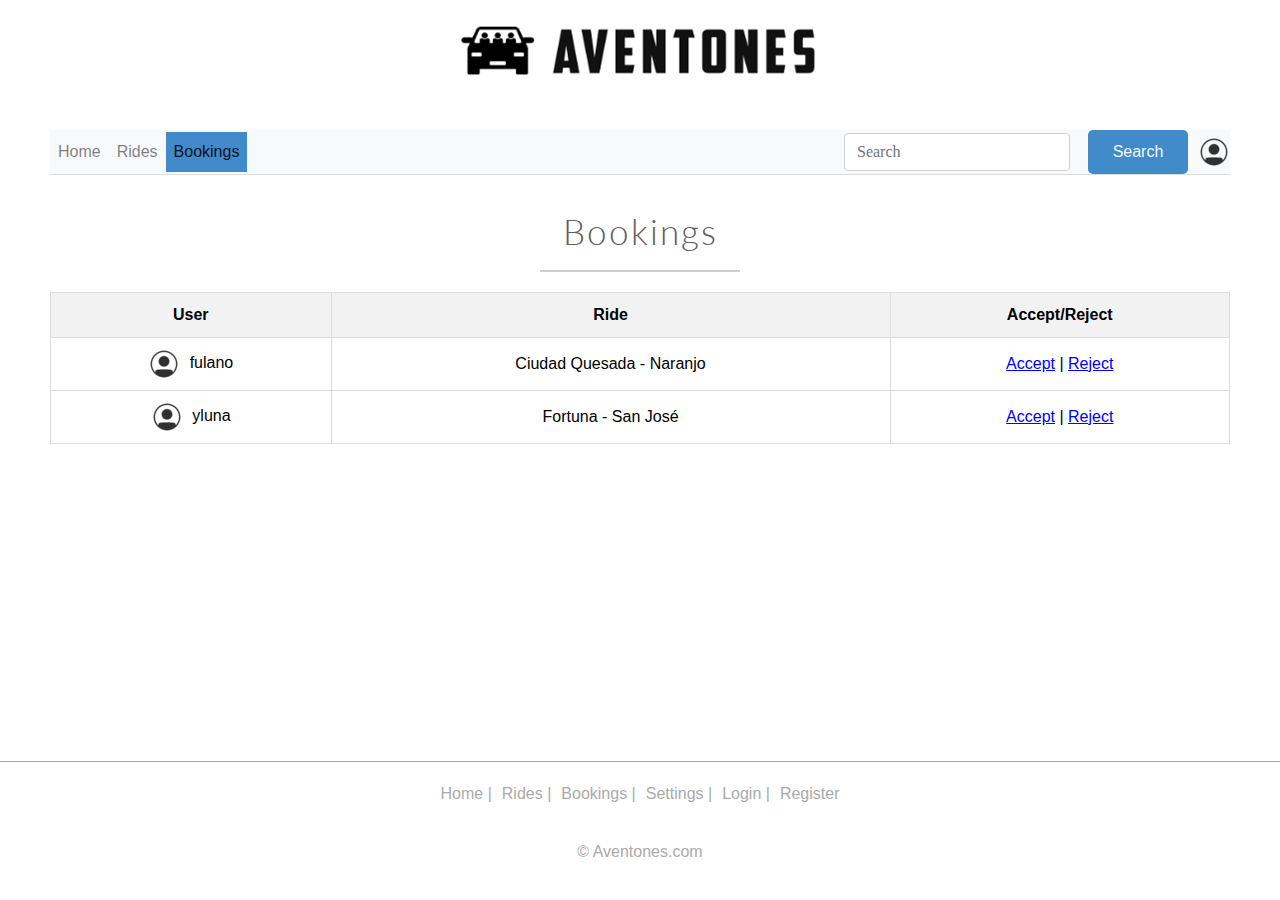
==== commit 4b01c5b5: "Editing function to search rides by location" ====
--- a/TicoRides/Booking/booking.html
+++ b/TicoRides/Booking/booking.html
@@ -41,10 +41,10 @@
             <li class="nav-item">
               <a class="nav-link" href="../Home/home.html">Home</a>
             </li>
-            <li class="nav-item active">
+            <li class="nav-item">
               <a class="nav-link" href="../Rides/myRides.html">Rides</a>
             </li>
-            <li class="nav-item">
+            <li class="nav-item active">
               <a class="nav-link" href="../Booking/booking.html">Bookings</a>
             </li>
           </ul>
